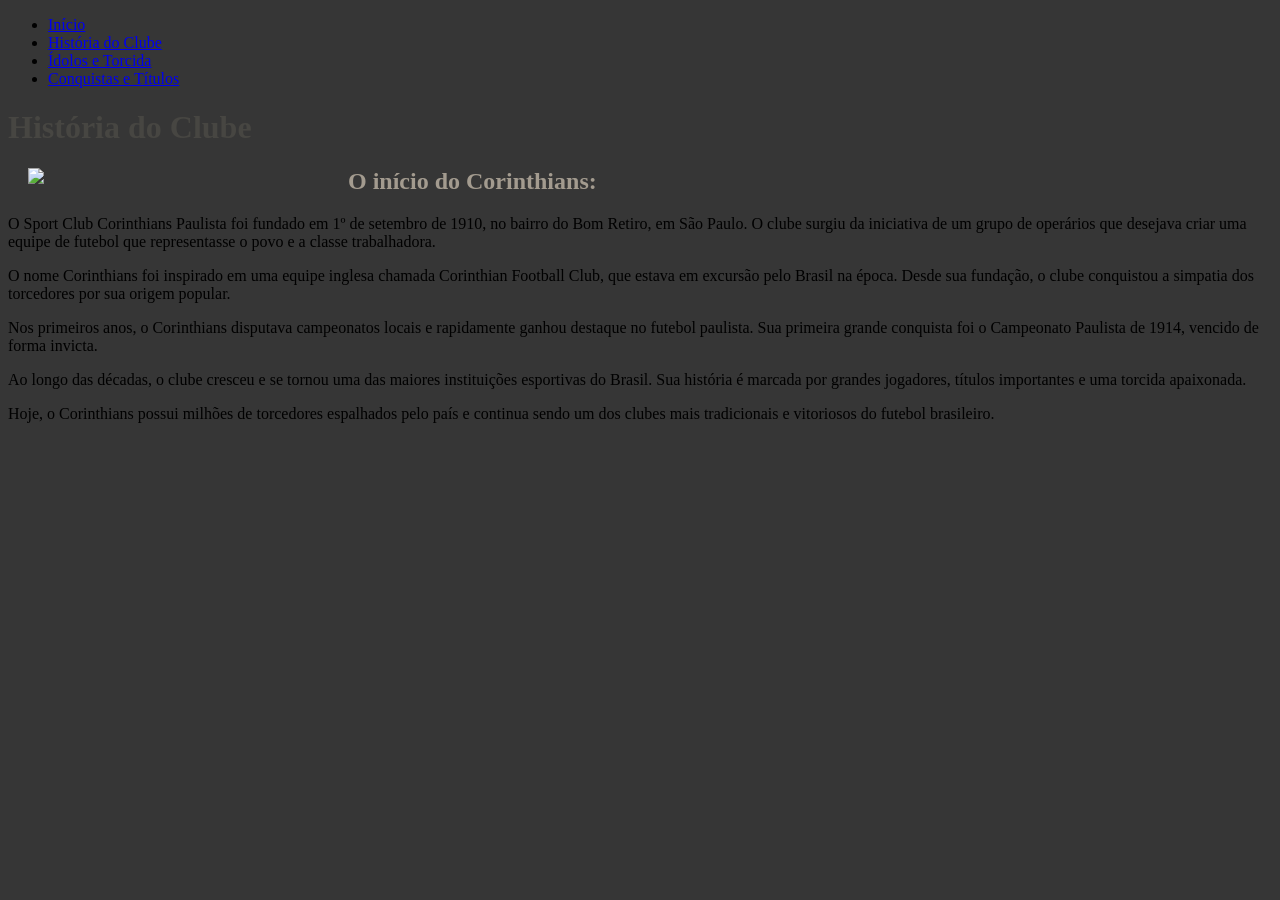
==== pagina1.html @ cd601f07 "Add files via upload" ====
<!DOCTYPE html>
<html lang="pt-br">
<head>
    <meta charset="utf-8">
    <link rel="stylesheet" href="css/style.css">
    <title>História do Corinthians</title>

    <ul align ="left">
    <li><a href="index.html">Início</a></li> 
    <li><a href="pagina1.html">História do Clube</a></li>
    <li><a href="pagina2.html">Ídolos e Torcida</a></li>
    <li><a href="pagina3.html">Conquistas e Títulos</a></li>
</ul>
</head>
<body>
   
    <h1>História do Clube</h1>
    
    <img src ="imagem11.jpg" align="left" hspace="20">

    <h2>O início do Corinthians:</h2>
  
<p>O Sport Club Corinthians Paulista foi fundado em 1º de setembro de 1910, no bairro do Bom Retiro, em São Paulo. O clube surgiu da iniciativa de um grupo de operários que desejava criar uma equipe de futebol que representasse o povo e a classe trabalhadora.</p>

<p>O nome Corinthians foi inspirado em uma equipe inglesa chamada Corinthian Football Club, que estava em excursão pelo Brasil na época. Desde sua fundação, o clube conquistou a simpatia dos torcedores por sua origem popular.</p>

<p>Nos primeiros anos, o Corinthians disputava campeonatos locais e rapidamente ganhou destaque no futebol paulista. Sua primeira grande conquista foi o Campeonato Paulista de 1914, vencido de forma invicta.</p>

<p>Ao longo das décadas, o clube cresceu e se tornou uma das maiores instituições esportivas do Brasil. Sua história é marcada por grandes jogadores, títulos importantes e uma torcida apaixonada.</p>

<p>Hoje, o Corinthians possui milhões de torcedores espalhados pelo país e continua sendo um dos clubes mais tradicionais e vitoriosos do futebol brasileiro.</p>

</body>
</html>
---- css/style.css ----
body {
  background-color: rgb(54, 54, 54);
}

h1 {
  color: rgba(75, 74, 69, 0.815);
}
h2 {
  color: rgb(163, 155, 143);
}
P {
  color: rgb(0, 0, 0);
  text-align: left;
}

img {
  width: 300px;
}
table {
  color: rgb(255, 255, 255);
}
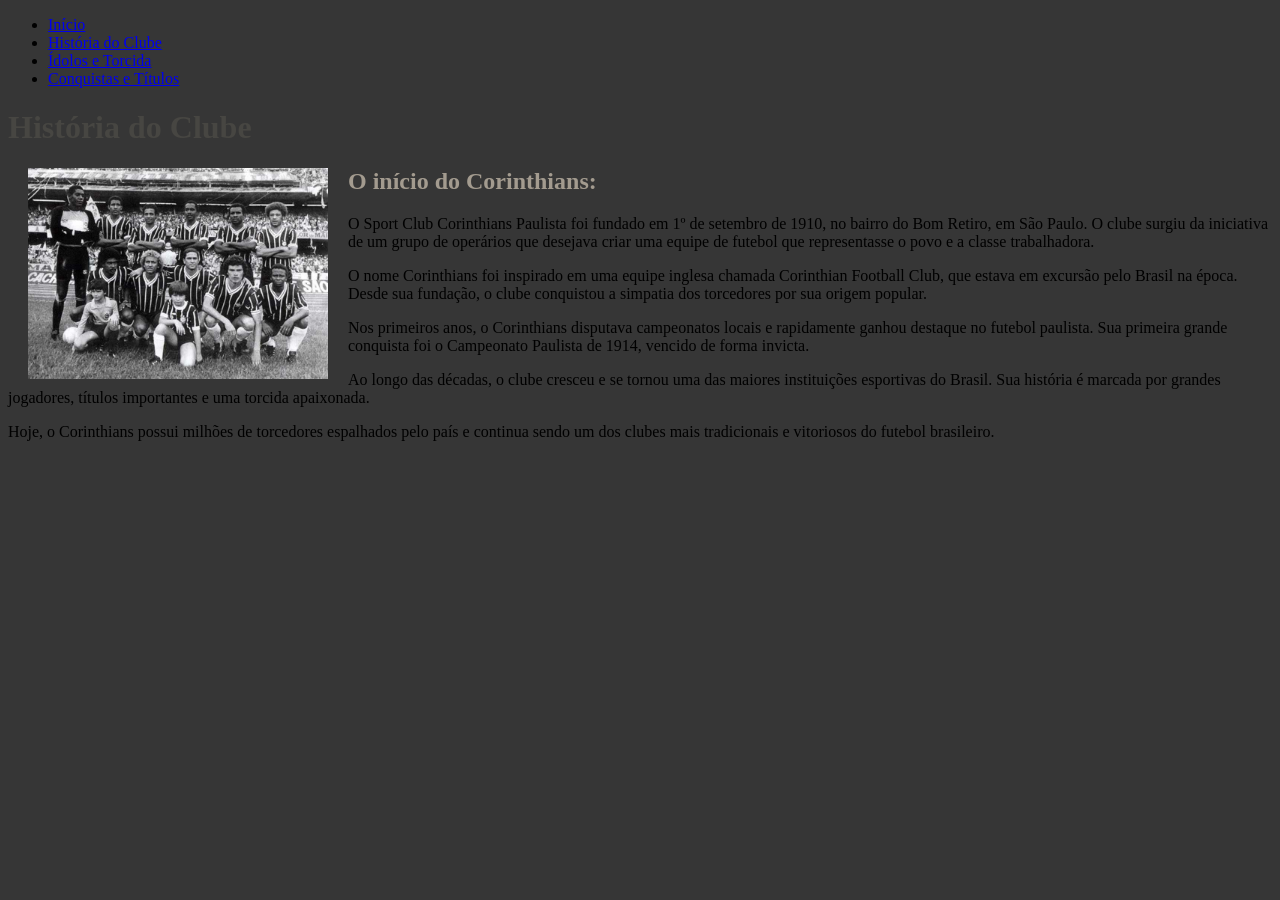
==== commit fd7e6cbd: "Update pagina1.html" ====
--- a/pagina1.html
+++ b/pagina1.html
@@ -16,7 +16,7 @@
    
     <h1>História do Clube</h1>
     
-    <img src ="imagem11.jpg" align="left" hspace="20">
+    <img src ="imagens/imagem11.jpg" align="left" hspace="20">
 
     <h2>O início do Corinthians:</h2>
   
@@ -31,4 +31,4 @@
 <p>Hoje, o Corinthians possui milhões de torcedores espalhados pelo país e continua sendo um dos clubes mais tradicionais e vitoriosos do futebol brasileiro.</p>
 
 </body>
-</html>+</html>
